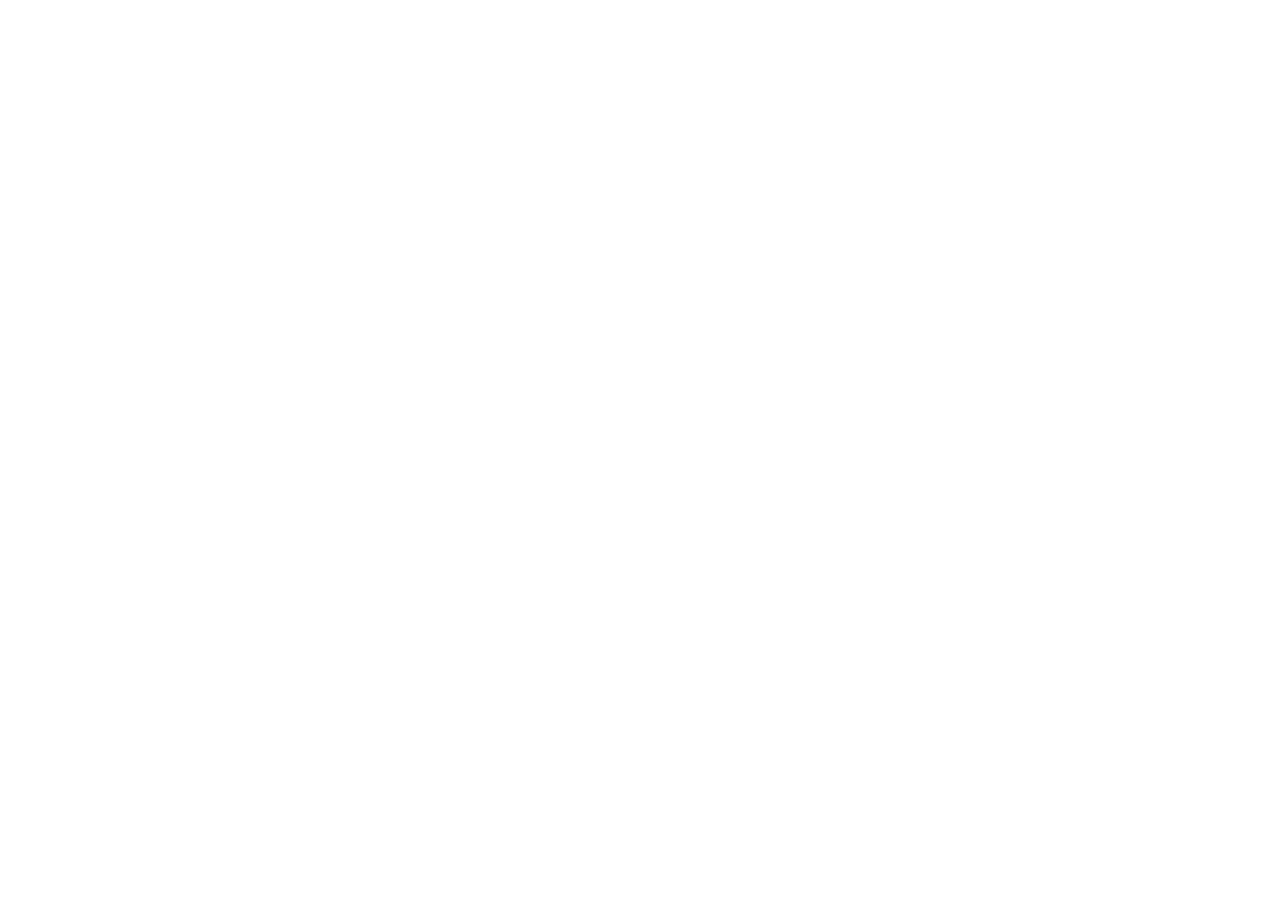
==== files/form.html @ 5af6a887 "Feat: HTML/CSS -> Add files sobre o formulario" ====
<!DOCTYPE html>
<html lang="pt-br">
<head>
    <meta charset="UTF-8">
    <meta name="viewport" content="width=device-width, initial-scale=1.0">
    <link rel="stylesheet" href="form.css">
    <title>Formulario</title>
</head>
<body>
    
</body>
</html>
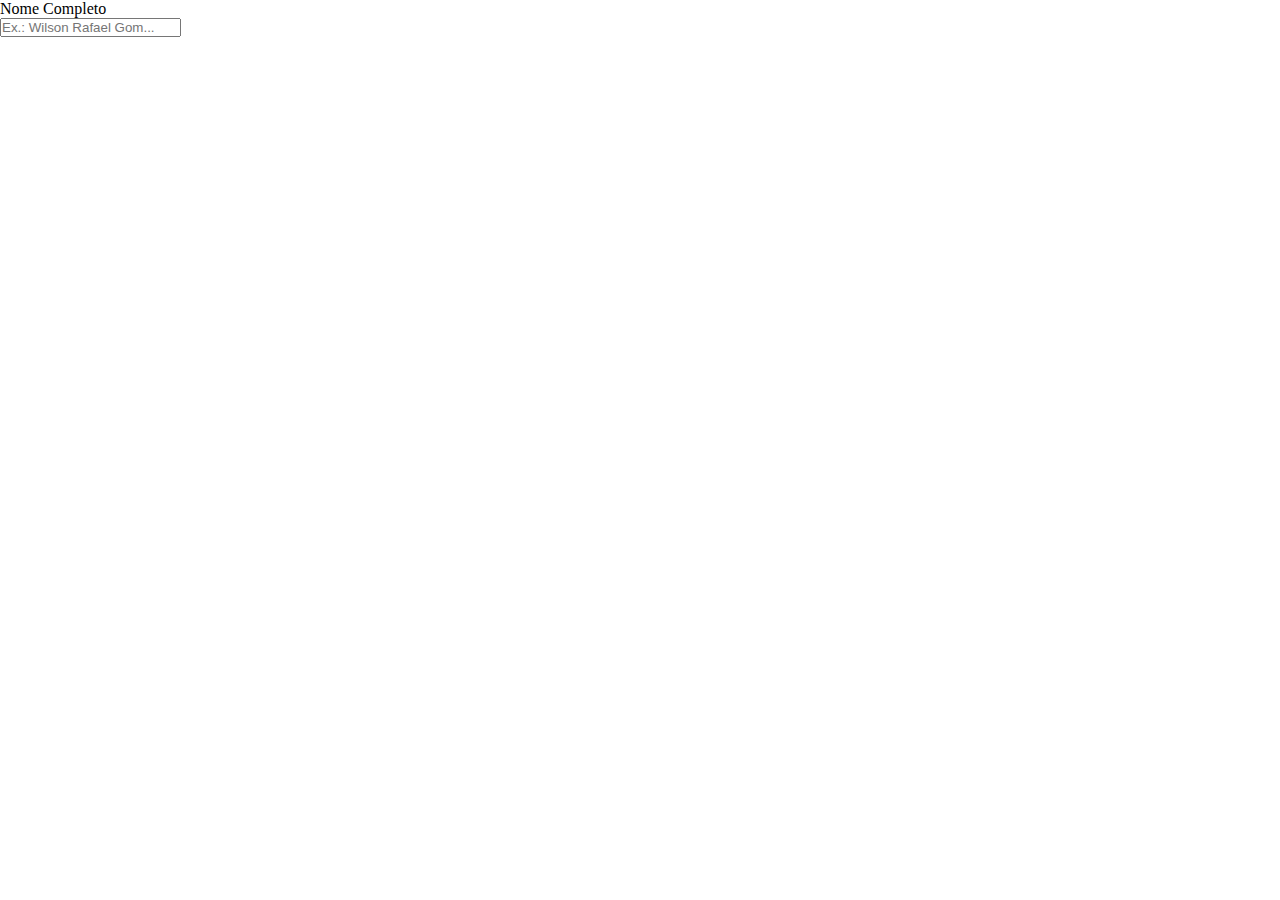
==== commit 9ef289ea: "Feat: HTML/CSS -> Inserindo input para nome completo e redefinindo estilo geral da pagina" ====
--- a/files/form.html
+++ b/files/form.html
@@ -8,5 +8,19 @@
 </head>
 <body>
     
+    <!--Main para formulario-->
+    <main>
+
+        <div class="container">
+            <form action="#" method="post">
+
+                <!--Part about FIRST NAME user-->
+                <label for="Full_name" class="Full_name">Nome Completo</label><br>
+                <input type="text" id="name" name="name" placeholder="Ex.: Wilson Rafael Gom..." required>
+                <br>
+        </div>
+
+    </main>
+
 </body>
 </html>--- a/files/form.css
+++ b/files/form.css
@@ -0,0 +1,6 @@
+/* Redefinindo estilos na pagina toda */
+* {
+    box-sizing: border-box;
+    margin: 0;
+    padding: 0;
+}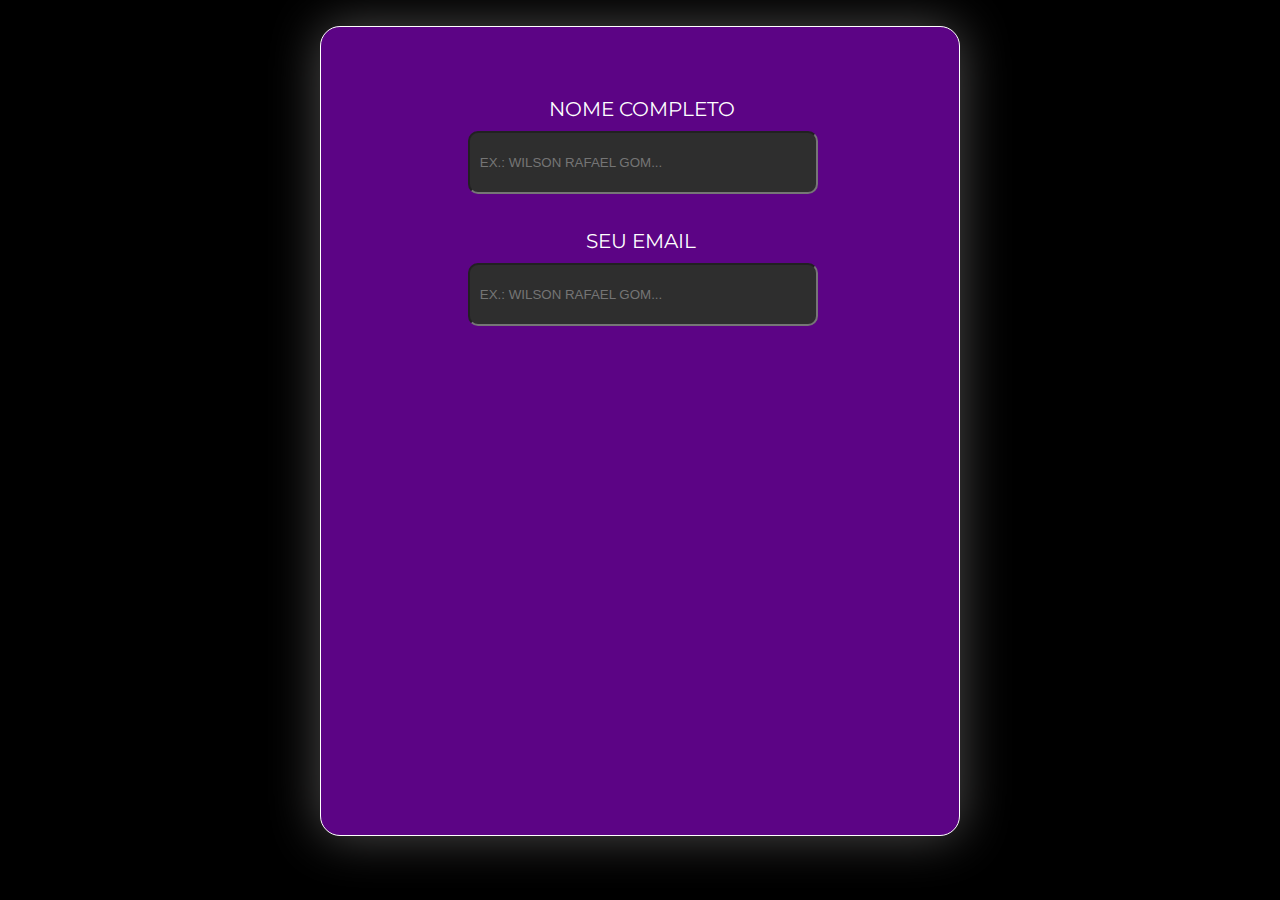
==== commit e4e064b2: "Feat: CSS -> Estilizando parte de EMAIL/NOME do formulario" ====
--- a/files/form.html
+++ b/files/form.html
@@ -4,6 +4,10 @@
     <meta charset="UTF-8">
     <meta name="viewport" content="width=device-width, initial-scale=1.0">
     <link rel="stylesheet" href="form.css">
+    <link rel="preconnect" href="https://fonts.googleapis.com">
+    <link rel="preconnect" href="https://fonts.gstatic.com" crossorigin>
+    <link href="https://fonts.googleapis.com/css2?family=Montserrat:ital,wght@0,100..900;1,100..900&display=swap" rel="stylesheet">
+    
     <title>Formulario</title>
 </head>
 <body>
@@ -12,11 +16,15 @@
     <main>
 
         <div class="container">
-            <form action="#" method="post">
+            <form action="#" method="post" class="formulario">
 
-                <!--Part about FIRST NAME user-->
+                <!--Parte para preenchimento do nome completo-->
                 <label for="Full_name" class="Full_name">Nome Completo</label><br>
                 <input type="text" id="name" name="name" placeholder="Ex.: Wilson Rafael Gom..." required>
+                <br>
+
+                <label for="email" class="email">Seu Email</label><br>
+                <input type="text" id="email" name="name" placeholder="Ex.: Wilson Rafael Gom..." required>
                 <br>
         </div>
 
--- a/files/form.css
+++ b/files/form.css
@@ -3,4 +3,80 @@
     box-sizing: border-box;
     margin: 0;
     padding: 0;
+}
+
+body {
+    background-color: #000;
+    color: #fff;
+    font-family: "Montserrat", sans-serif;
+}
+
+/* Estilo na parte do escopo do formulario */
+.container {
+    width: 50%;
+    height: 90vh;
+    background-color: #5c0485;
+    color: #fff;
+    align-items: center;
+    margin: 2%;
+    margin-left: 25%;
+    padding: 50px;
+    border-radius: 20px;
+    border: 1px solid #fff;
+    box-shadow: 0px 0px 50px #4e4d4d;
+}
+
+/* Estilo no FORMULARIO */
+.formulario {
+    margin-top: 20px;    
+}
+
+/* Estilizando Parte de ganhar no NOME */
+.Full_name {
+    width: 100%;
+    height: 40vh;
+    text-transform: uppercase;
+    text-align: center;
+    margin-left: 33%;
+    font-size: 20px;
+    padding-top: 20px;
+}
+
+/* Parte do preenchimento */
+#name {
+    width: 65%;
+    height: 7vh;
+    margin-top: 10px;
+    margin-left: 18%;
+    margin-bottom: 35px;
+    padding: 10px;
+    text-transform: uppercase;
+    border-radius: 10px;
+    background-color: #2e2e2e;
+    color: #fff;
+}
+
+/* Estilizando Parte de ganhar no EMAIL */
+.email {
+    width: 100%;
+    height: 40vh;
+    text-transform: uppercase;
+    text-align: center;
+    margin-left: 40%;
+    margin-top: 10px;
+    font-size: 20px;
+    padding-top: 20px;
+}
+
+/* Parte do preenchimento do EMAIL */
+#email {
+    width: 65%;
+    height: 7vh;
+    margin-top: 10px;
+    margin-left: 18%;
+    padding: 10px;
+    text-transform: uppercase;
+    border-radius: 10px;
+    background-color: #2e2e2e;
+    color: #fff;
 }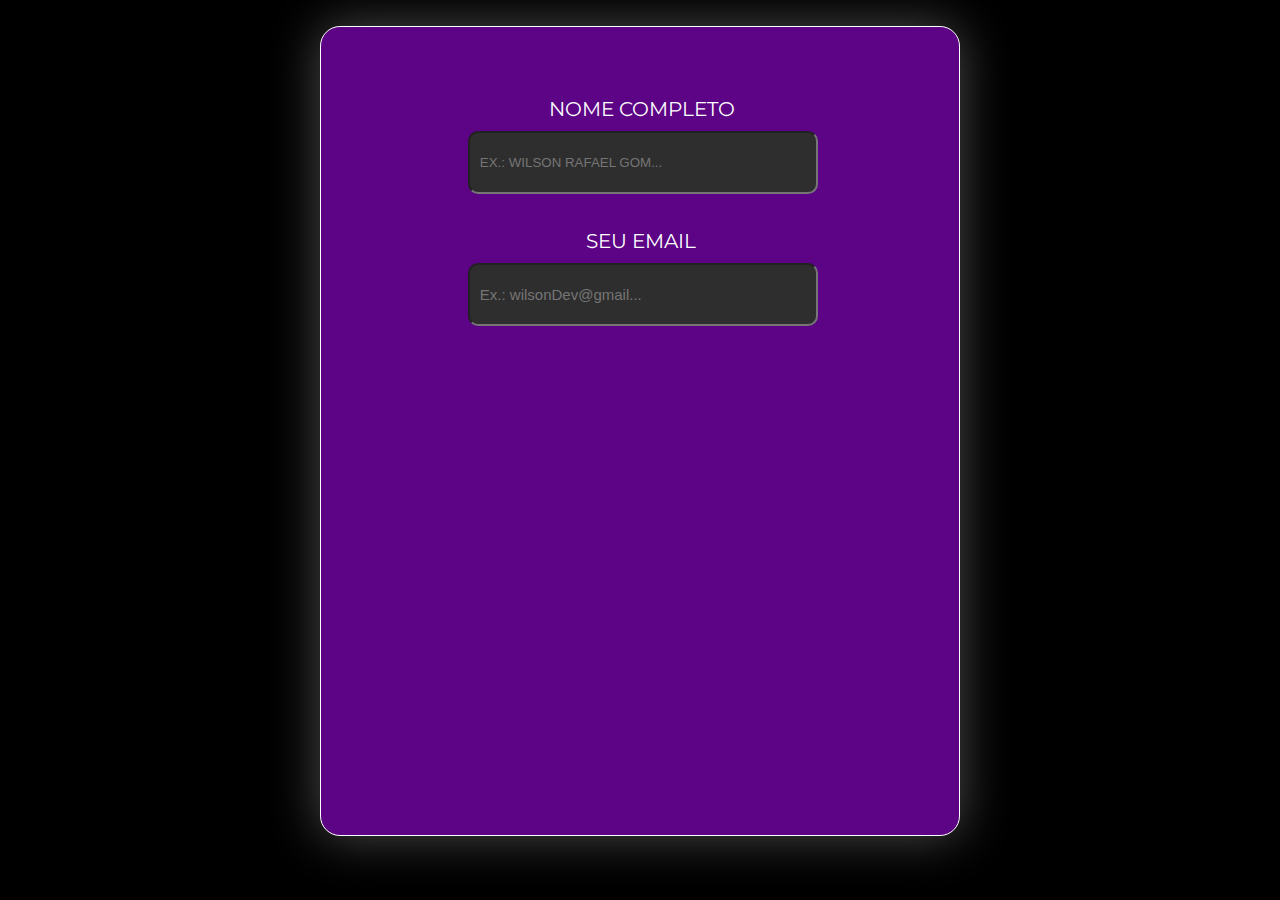
==== commit bc4d690b: "Feat: HTML/CSS -> Estilizando e linkado meu formulario ao Tickets" ====
--- a/files/form.html
+++ b/files/form.html
@@ -24,7 +24,7 @@
                 <br>
 
                 <label for="email" class="email">Seu Email</label><br>
-                <input type="text" id="email" name="name" placeholder="Ex.: Wilson Rafael Gom..." required>
+                <input type="text" id="email" name="name" placeholder="Ex.: wilsonDev@gmail..." required>
                 <br>
         </div>
 
--- a/files/form.css
+++ b/files/form.css
@@ -75,7 +75,7 @@
     margin-top: 10px;
     margin-left: 18%;
     padding: 10px;
-    text-transform: uppercase;
+    font-size: 15px;
     border-radius: 10px;
     background-color: #2e2e2e;
     color: #fff;
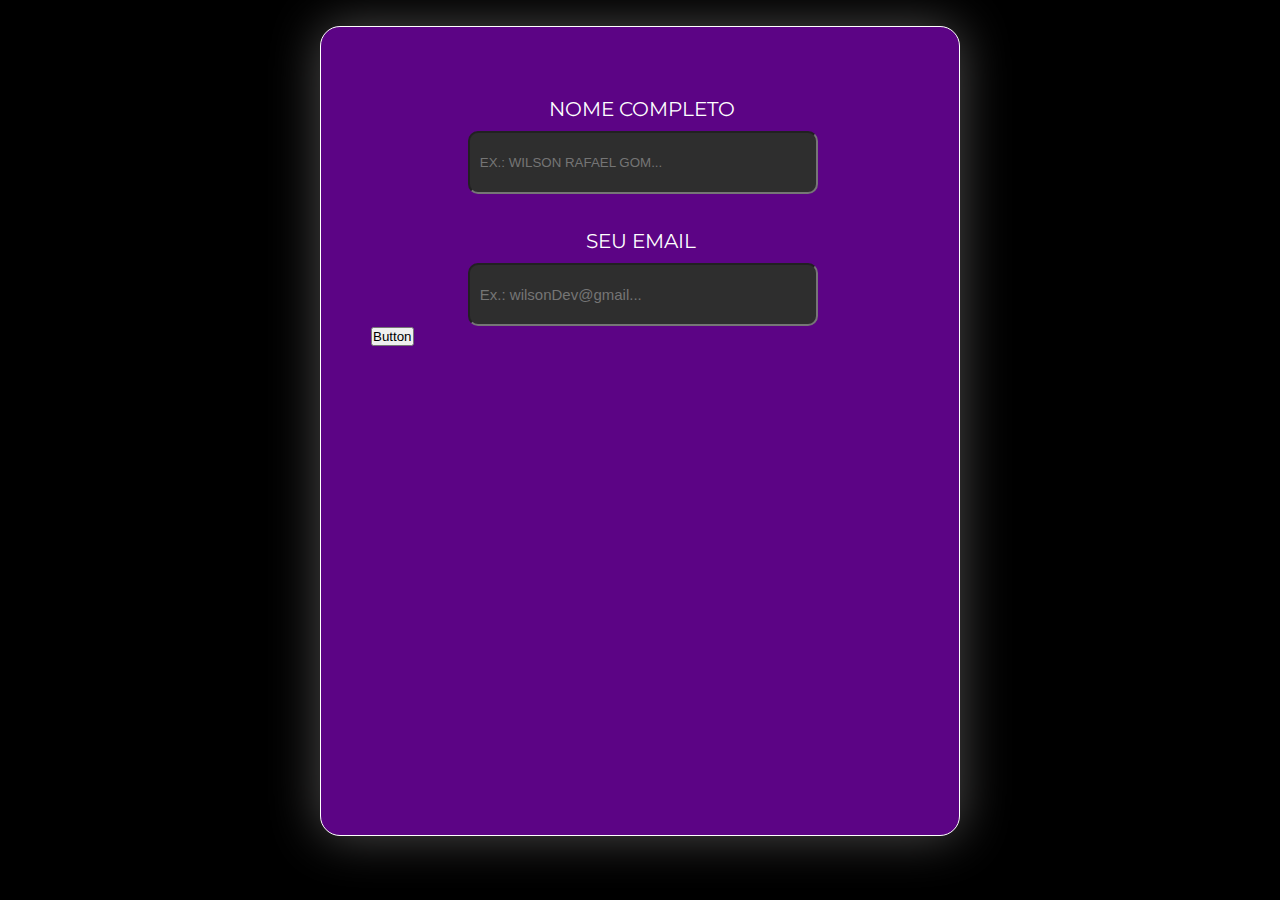
==== commit 37387504: "Feat: HTML -> Adicionando tag de Botão" ====
--- a/files/form.html
+++ b/files/form.html
@@ -26,8 +26,11 @@
                 <label for="email" class="email">Seu Email</label><br>
                 <input type="text" id="email" name="name" placeholder="Ex.: wilsonDev@gmail..." required>
                 <br>
+
+                <!--Div para o BOTÃO de envio-->
+                <button>Button</button>
+
         </div>
-
     </main>
 
 </body>
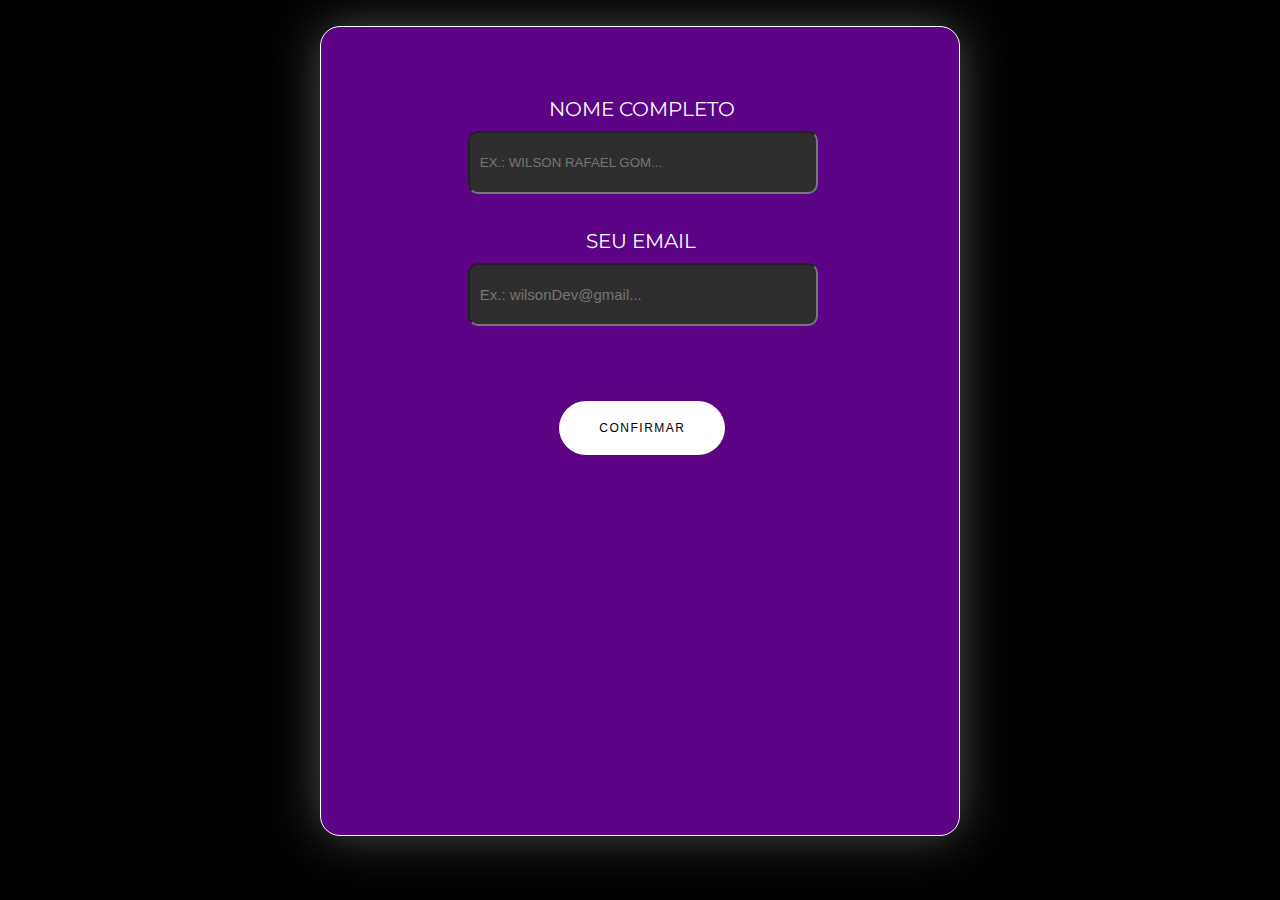
==== commit 1519d369: "Style: CSS -> Colocando estilos e alterando posições no BOTAO de CONFIRMAR" ====
--- a/files/form.html
+++ b/files/form.html
@@ -28,7 +28,7 @@
                 <br>
 
                 <!--Div para o BOTÃO de envio-->
-                <button>Button</button>
+                <button>Confirmar</button>
 
         </div>
     </main>
--- a/files/form.css
+++ b/files/form.css
@@ -79,4 +79,37 @@
     border-radius: 10px;
     background-color: #2e2e2e;
     color: #fff;
-}+}
+
+/* Estilizando botao de envio */
+button {
+    padding: 20px 40px;
+    border-radius: 100px;
+    margin-left: 35%;
+    margin-top: 75px;
+    cursor: pointer;
+    border: 0;
+    background-color: white;
+    box-shadow: rgb(0 0 0 / 5%) 0 0 10px;
+    letter-spacing: 1.5px;
+    text-transform: uppercase;
+    font-size: 12px;
+    transition: all 0.5s ease;
+  }
+  
+  button:hover {
+    letter-spacing: 3px;
+    background-color: hsl(261deg 80% 48%);
+    color: hsl(0, 0%, 100%);
+    box-shadow: rgb(93 24 220) 0px 7px 29px 0px;
+  }
+  
+  button:active {
+    letter-spacing: 3px;
+    background-color: hsl(261deg 80% 48%);
+    color: hsl(0, 0%, 100%);
+    box-shadow: rgb(93 24 220) 0px 0px 0px 0px;
+    transform: translateY(10px);
+    transition: 100ms;
+  }
+  